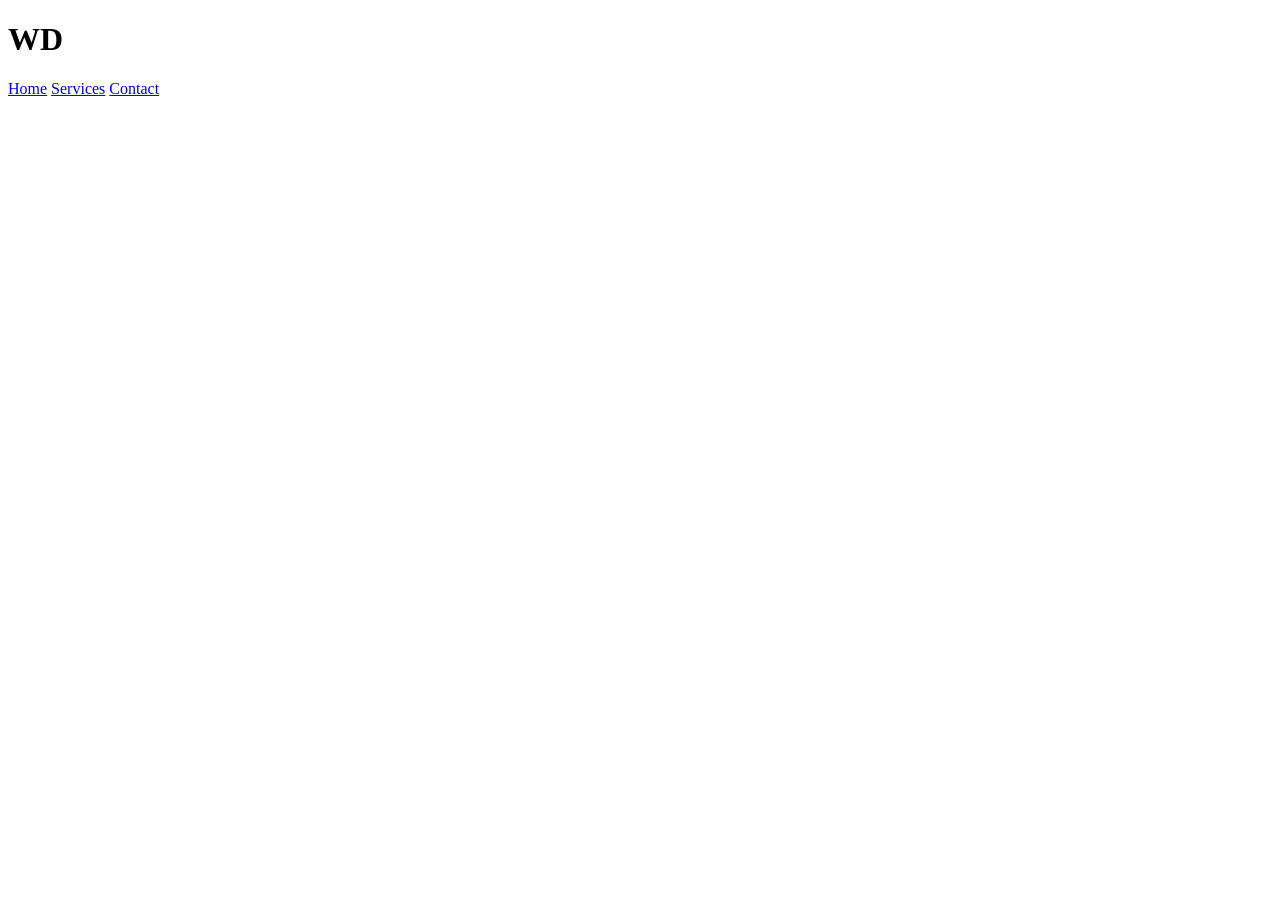
==== new.html @ 04aabf26 "My first commit for my portfolio website" ====
<!DOCTYPE html>
<html lang="en">
<head>
    <meta charset="UTF-8">
    <meta name="viewport" content="width=device-width, initial-scale=1.0">
    <title>Document</title>
    <link rel="stylesheet" href="./CSS/new.css">
</head>
<body>
    <header>
        <h1>WD</h1>
        <nav>
            <a href="#">Home</a>
            <a href="#">Services</a>
            <a href="#">Contact</a>
        </nav>
    </header>
</body>
</html>
---- CSS/new.css ----
@media (max-width: 500px) {
    body {
        color: white;
        background-color: black;
    }
}
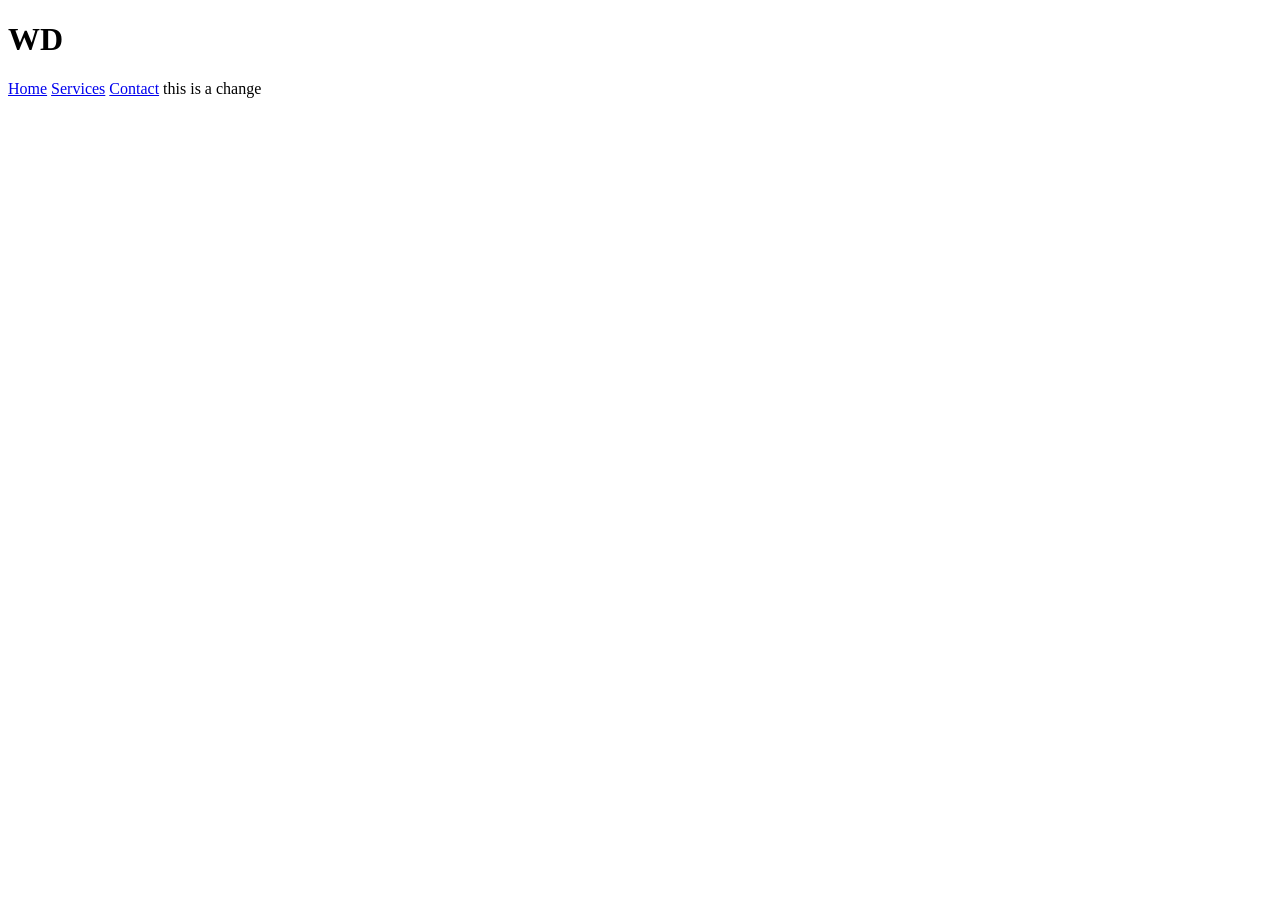
==== commit 5c757a11: "One file changed" ====
--- a/new.html
+++ b/new.html
@@ -13,6 +13,7 @@
             <a href="#">Home</a>
             <a href="#">Services</a>
             <a href="#">Contact</a>
+            this is a change
         </nav>
     </header>
 </body>
